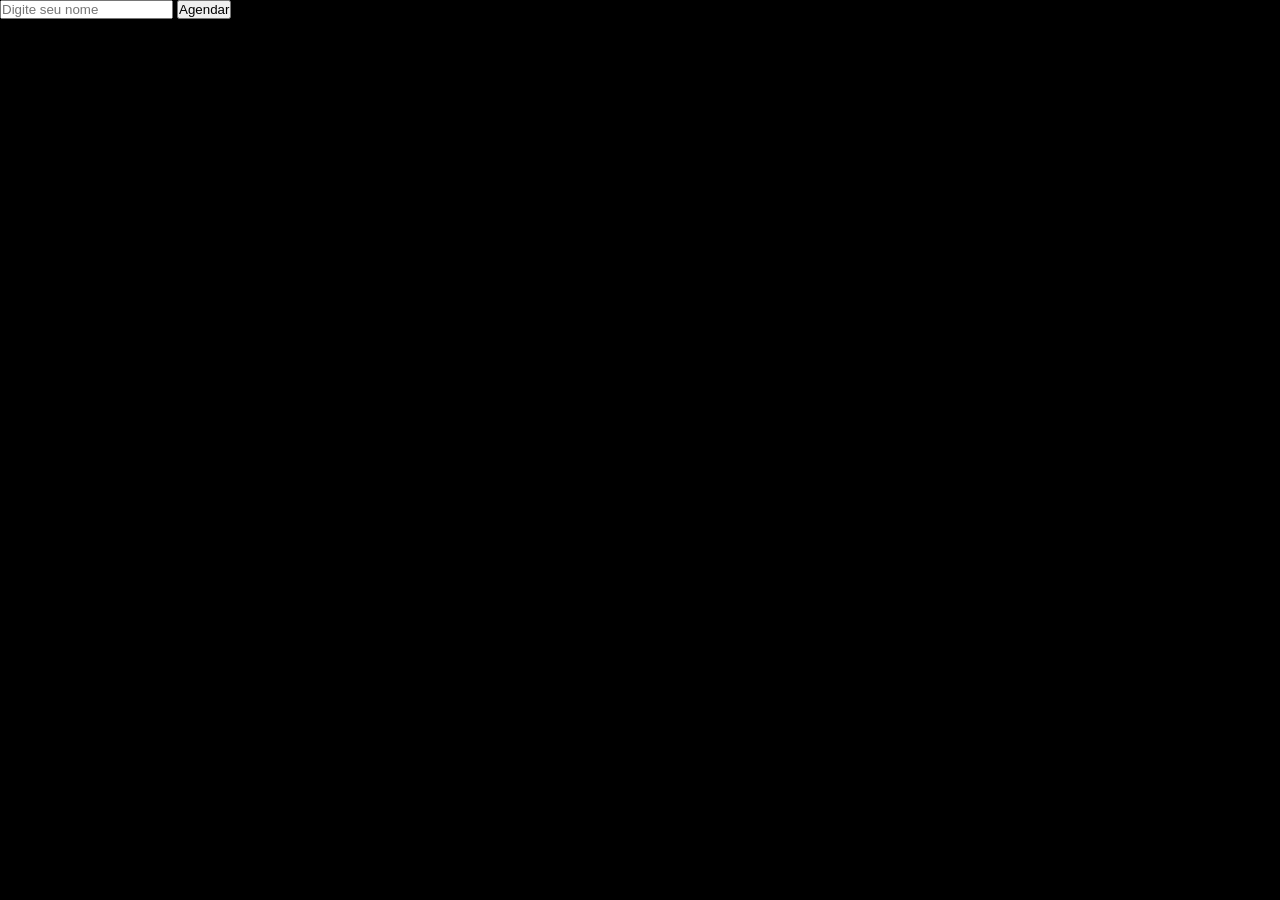
==== Agendamento.html @ 645b9a42 "alteracao criação de formulário para agendamento" ====
<!DOCTYPE html>
<html lang="pt-br">
<head>
  <meta charset="UTF-8" />
  <meta name="viewport" content="width=device-width, initial-scale=1.0" />
  <link rel="preconnect" href="https://fonts.googleapis.com" />
  <link rel="preconnect" href="https://fonts.gstatic.com" crossorigin />
  <link rel="stylesheet" href="../projeto--barbearia/script.js">
  <link
    href="https://fonts.googleapis.com/css2?family=Sora:wght@100..800&display=swap"
    rel="stylesheet"
  />
  <link rel="stylesheet" href="style.css" />
  <link
    rel="stylesheet"
    href="https://cdnjs.cloudflare.com/ajax/libs/font-awesome/6.5.0/css/all.min.css"
  />
  <title>Agendamento Old Fellas</title>
  <link
    rel="website icon"
    type="png"
    href="assets/Imagem do WhatsApp de 2025-04-21 à(s) 17.16.58_ec01c9a0.png"
  />
  </head>
  <body>
    <input type="text" id="agendamento" placeholder="Digite seu nome" />
    <button id="agendar">Agendar</button>
    
  </body>
  </html>
---- style.css ----
/* Reset básico */
* {
  margin: 0;
  padding: 0;
  margin-right: 0;
  box-sizing: border-box;
}

html body {
  background-color: #000;
  color: white;
  max-width: 100%;
  overflow-x: hidden;
}

/* Container principal */
.container {
  display: flex;
  margin-left: 5%;
  align-items: center;
  flex-direction: row;
  padding-bottom: 200px;
  flex-wrap: wrap;
}

.text-section {
  flex: 1;
  max-width: 600px;
  padding-right: 40px;
}

.text-section h1 {
  margin-top: 50px;
  font-size: 50px;
  margin-bottom: 20px;
}

.OLD {
  color: #fff;
  font-weight: 300;
}

.FELLAS {
  color: #B47B43;
  font-weight: bold;
  margin-left: 10px;
}

.welcome {
  font-size: 36px;
  margin-bottom: 10px;
}

.BemVindo {
  color: #B47B43;
}

.text-section p {
  font-size: 36px;
  margin-bottom: 20px;
  padding-right: 10px;
}

.text-section button {
  background-color: #D9D8D8;
  color: #000;
  padding: 1rem 2rem; /* 16px 32px */
  font-size: 1.75rem; /* 28px */
  font-weight: bold;
  border: none;
  border-radius: 8px;
  cursor: pointer;
  transition: background-color 0.5s;
  border-radius: 150px;
}

.text-section button:hover,
.text-section button:focus {
  background-color: #B47B43;
  color: white;
  outline: 3px solid #B47B43;
  outline-offset: 2px;
}

.image-section img {
  max-width: 85%;
  height: auto;
  border-radius: 12px;
  margin-top: 60px;
  transition: transform 0.5s ease;
  cursor: pointer;
}

.image-section img:hover {
  transform: scale(1.1);
}

/* Sobre */
.Sobre {
  background-image: url('assets/Equipamentos reais da barbearia.jpg');
  background-size: 100% 100% ;
  background-position: center;
  background-repeat: no-repeat;
  padding: 50px 10px;
  max-width: 100%;
  height: auto;
  margin-top: 0;
  box-shadow: inset 0 0 80px rgba(0, 0, 0, 0.6);
}

.Sobre h2 {
  font-size: 48px;
  margin-bottom: 40px;
  padding-bottom: 10px;
  padding-left: 10px;
}

/* Cards */
.cards {
  display: flex;
  gap: 20px;
  flex-wrap: wrap;
  margin-bottom: 30px;
  padding-left: 5%;
}

.card {
  background-color: rgba(51, 51, 51, 0.9);
  padding: 20px;
  border-radius: 12px;
  flex: 0;
  min-width: 350px;
  max-width: 500px;
  box-shadow: 0 0 15px rgba(0,0,0,0.3);
  font-size: 24px;
  gap: 20px;
}

.card h3 {
  font-size: 24px;
  margin-bottom: 10px;
  color: #B47B43;
}

.card, .bloco-equipe {
  margin-bottom: 20px;
}

/* Equipe */
.bloco-equipe {
  background-color: rgba(51, 51, 51, 0.9);
  padding: 20px;
  border-radius: 12px;
  flex: 0;
  min-width: 350px;
  max-width: 500px;
  box-shadow: 0 0 15px rgba(0,0,0,0.3);
  font-size: 24px;
  gap: 20px;
}

.bloco-equipe h3 {
  font-size: 24px;
  margin-bottom: 15px;
  color: #B47B43;
}

.bloco-equipe ul {
  list-style: circle;
  padding-left: 20px;
}

.bloco-equipe li {
  margin-bottom: 10px;
}

.card, .bloco-equipe {
  transition: transform 0.3s ease, box-shadow 0.3s ease;
}

.card:hover, .bloco-equipe:hover {
  transform: translateY(-10px);
  box-shadow: 0 0 25px rgba(180, 123, 67, 0.7);
}

/* Serviços */
.serviços {
  margin: 200px 5% 0 5%;
}

.serviços h3 {
  font-size: 48px;
  margin-bottom: 20px;
  text-align: center;
}

.categorias {
  display: flex;
  gap: 20px;
  flex-wrap: wrap;
  justify-content: center;
}

.categoria {
  padding: 20px;
  border-radius: 10px;
  flex: 1 1 250px;
  max-width: 400px;
  text-align: center;
  font-size: 30px;
}

.categoria h4 {
  font-size: 22px;
  margin-bottom: 10px;
  color: #B47B43;
}

.categoria ul {
  list-style: square;
  padding-left: 20px;
}

.categoria li {
  margin-bottom: 8px;
}

/* Agendamento */
.agendamento {
  display: flex;
  flex-wrap: wrap;
  margin: 10% 5% 200px 5%;
  justify-content: center;
  gap: 40px;
}

.imagem-agendamento {
  width: 100%;
  max-width: 400px;
  height: auto;
  margin-top: 80px;
}

.imagem-agendamento img {
  max-width: 100%;
  border-radius: 20px;
}

.texto-agendamento {
  width: 100%;
  max-width: 600px;
  height: auto;
  margin-top: 30px;
  display: flex;
  flex-direction: column;
  justify-content: center;
  font-size: 48px;
}

.titulo-agendamento {
  font-size: 32px;
  font-weight: bold;
  margin-bottom: 20px;
  padding-top: 50px;
  line-height: 1;
  color: #B47B43;
}

.legenda-agendamento {
  font-size: 32px;
  font-weight: bold;
  margin-bottom: 0;
  margin-top: 10px;
}

.informacao-agendamento {
  font-size: 24px;
  line-height: 1;
  margin-bottom: 20px;
  margin-top: 0px;
}

.aviso-agendamento {
  font-size: 20px;
  padding-bottom: 30px;
}

.botao-agendamento {
  margin-top: 20px;
  padding: 12px 24px;
  font-size: 24px;
  font-weight: bold;
  color: black;
  background-color: white;
  border: none;
  border-radius: 12px;
  cursor: pointer;
  width: 100%;
  max-width: 590px;
  transition: background-color 0.5s;
  border-radius: 150px;
}

.botao-agendamento:hover {
  background-color: #B47B43;
  color: white;
  outline: 3px solid #B47B43;
  outline-offset: 2px;
}

/* Contato */
.contato {
  min-height: 100vh;
  display: flex;
  justify-content: center;
  align-items: center;
  padding: 40px;
  flex-wrap: wrap;
}

/* Endereço */
.endereco {
  background-color: rgba(51, 51, 51, 0.9);
  padding: 20px;
  border-radius: 12px;
  flex: 1 1 300px;
  max-width: 1000px;
  box-shadow: 0 0 15px rgba(0,0,0,0.3);
  font-size: 24px;
  margin: 100px auto;
}

.mapa {
  width: 100%;
  max-width: 950px;
  height: auto;
  min-height: 400px;
}

.endereco h3 {
  font-size: 32px;
  margin-bottom: 30px;
  padding-top: 5px;
}

.endereco p {
  font-size: 24px;
  margin-bottom: 20px;
}

.titulo-endereco {
  font-weight: 700;
  font-size: 26px;
}

.horario {
  padding-top: 5px;
  font-size: 24px;
}

/* Footer */
footer {
  background-color: rgba(26, 26, 26, 0.9);
}

.footer {
  display: flex;
  flex-wrap: wrap;
  justify-content: center;
  gap: 50px;
  padding: 100px 20px 20px 20px;
  text-align: center;
}

.footer-contato,
.footer-funcionamento,
.footer-redes-sociais {
  flex: 1 1 250px;
  max-width: 350px;
}

.footer-contato h2,
.footer-funcionamento h2,
.footer-redes-sociais h2 {
  font-size: 30px;
  margin-bottom: 20px;
  text-align: left;
}

.footer-contato ul,
.footer-funcionamento ul,
.footer-redes-sociais ul {
  font-size: 24px;
  text-align: left;
  list-style: none;
  padding: 0;
}

.footer-redes-sociais a {
  text-decoration: none;
  color: inherit;
}

.roda-pe {
  width: 100%;
  text-align: center;
  padding: 20px;
  margin-top: 20px;
  border-top: 1px solid rgba(255,255,255,0.2);
}

.roda-pe p {
  margin: 0;
  font-size: 16px;
}
/* Dark Mode */

body.black-white {
  background-color: #D5D2DC;
  color: black;
}

body.black-white .card,
body.black-white .categoria {
  background-color: rgba(51, 51, 51, 0.9);
}

body.black-white .footer {
  background-color: rgba(26, 26, 26, 0.9);
}

body.black-white button {
  background-color: rgba(51, 51, 51, 0.9);
  color: #fff;
}

body.black-white button:hover {
  background-color: rgba(51, 51, 51, 0.9);
}

body.black-white .FELLAS {
  color: #B47B43;
}

body.black-white .OLD {
  color: black;
}

body.black-white h2 {
  color:#B47B43;
}

#btnTopo {
  display: none;
  position: fixed;
  bottom: 20px;
  right: 20px;
  padding: 10px 15px;
  background-color:#D5D2DC;
  color: white;
  border: none;
  border-radius: 150px;
  cursor: pointer;
  box-shadow: 0 4px 6px rgba(0, 0, 0, 0.2);
  font-size: 24px;
}

#btnTopo:hover {
  background-color: rgba(51, 51, 51, 0.9);
}
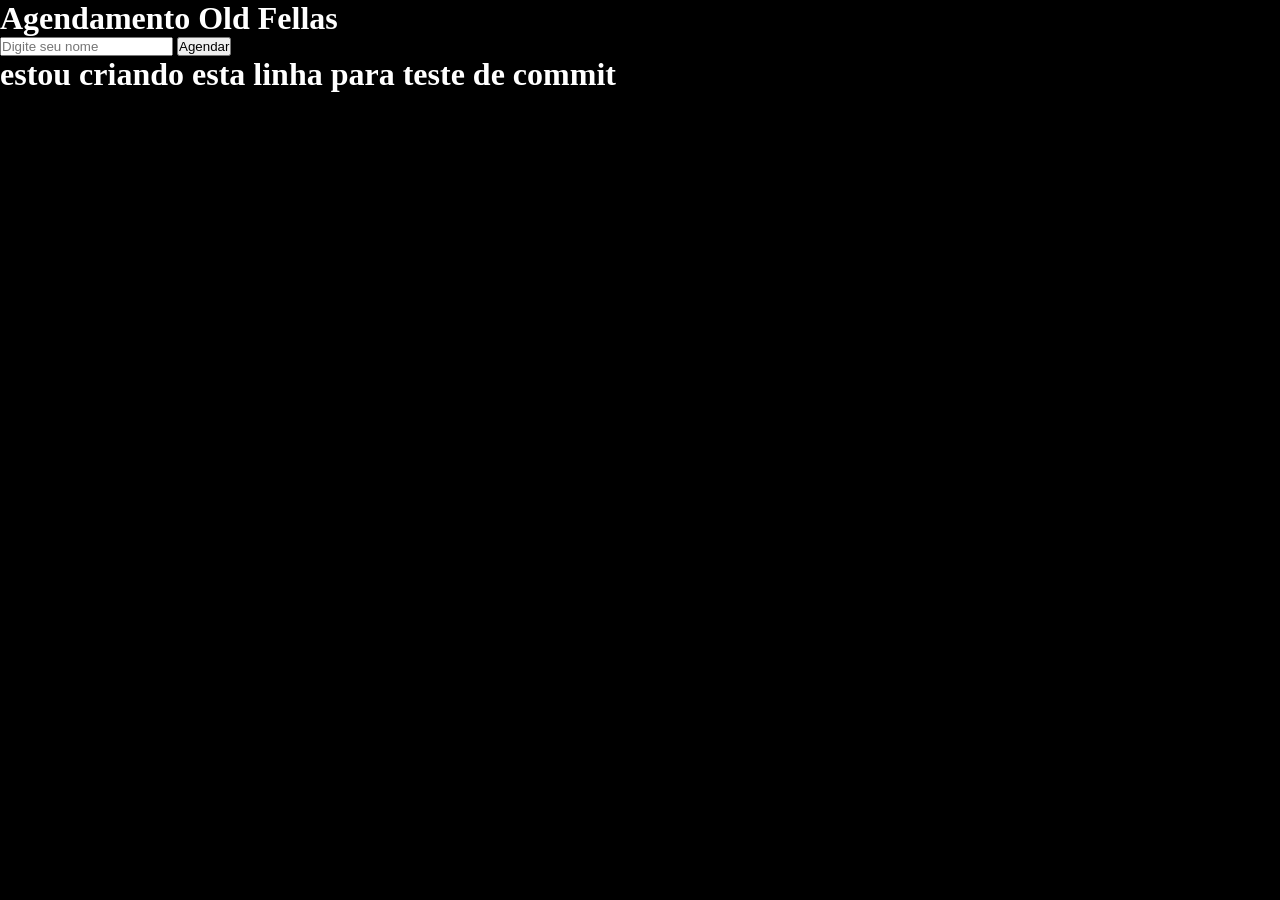
==== commit c6c9a124: "test de commit" ====
--- a/Agendamento.html
+++ b/Agendamento.html
@@ -23,8 +23,12 @@
   />
   </head>
   <body>
+
+    <h1>Agendamento Old Fellas</h1>
     <input type="text" id="agendamento" placeholder="Digite seu nome" />
     <button id="agendar">Agendar</button>
+
+    <h1>estou criando esta linha para teste de commit </h1>
     
   </body>
   </html>
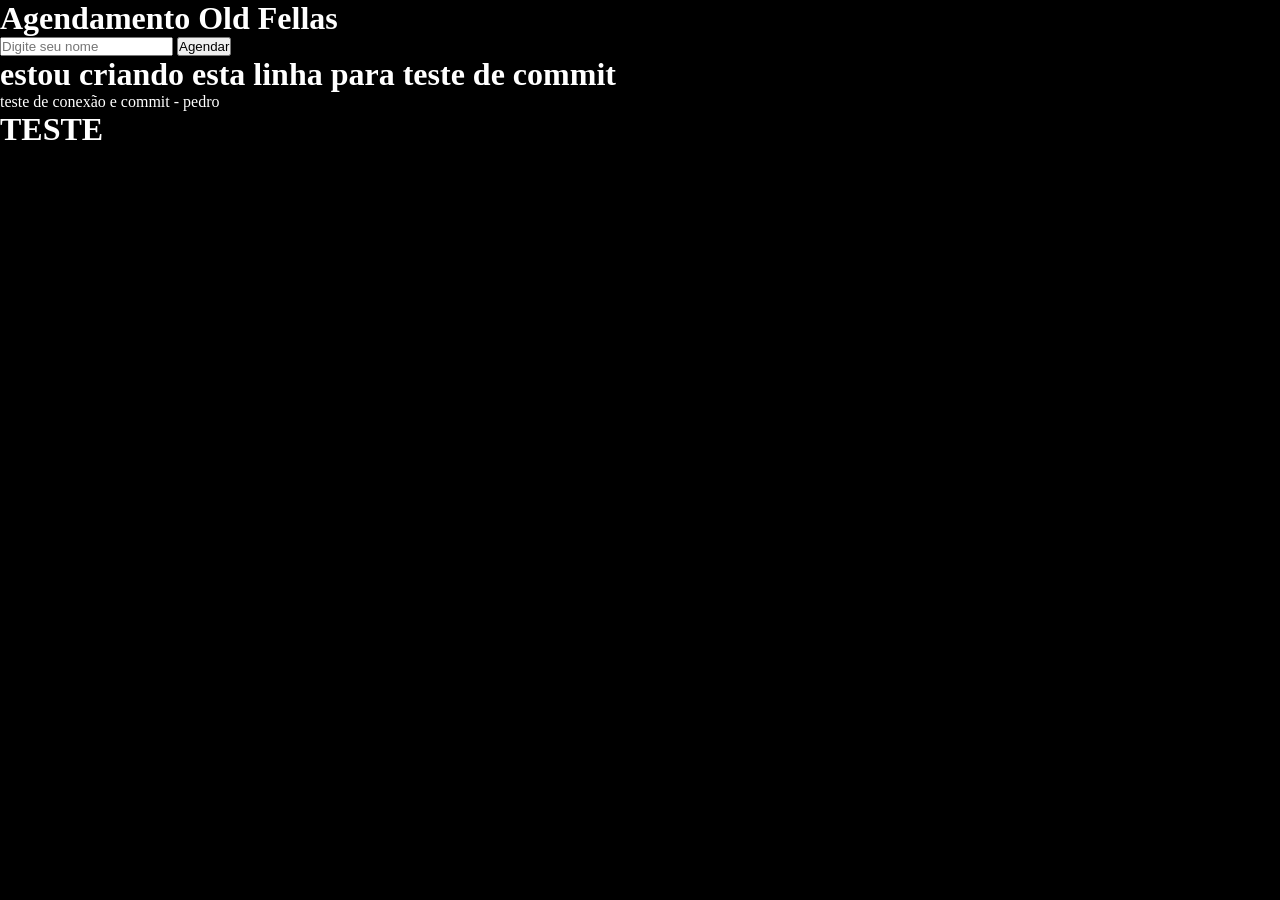
==== commit 049c2f0b: "alteração agendamento" ====
--- a/Agendamento.html
+++ b/Agendamento.html
@@ -29,6 +29,8 @@
     <button id="agendar">Agendar</button>
 
     <h1>estou criando esta linha para teste de commit </h1>
+    <p>teste de conexão e commit - pedro</p>
+    <h1>TESTE</h1>
     
   </body>
   </html>
